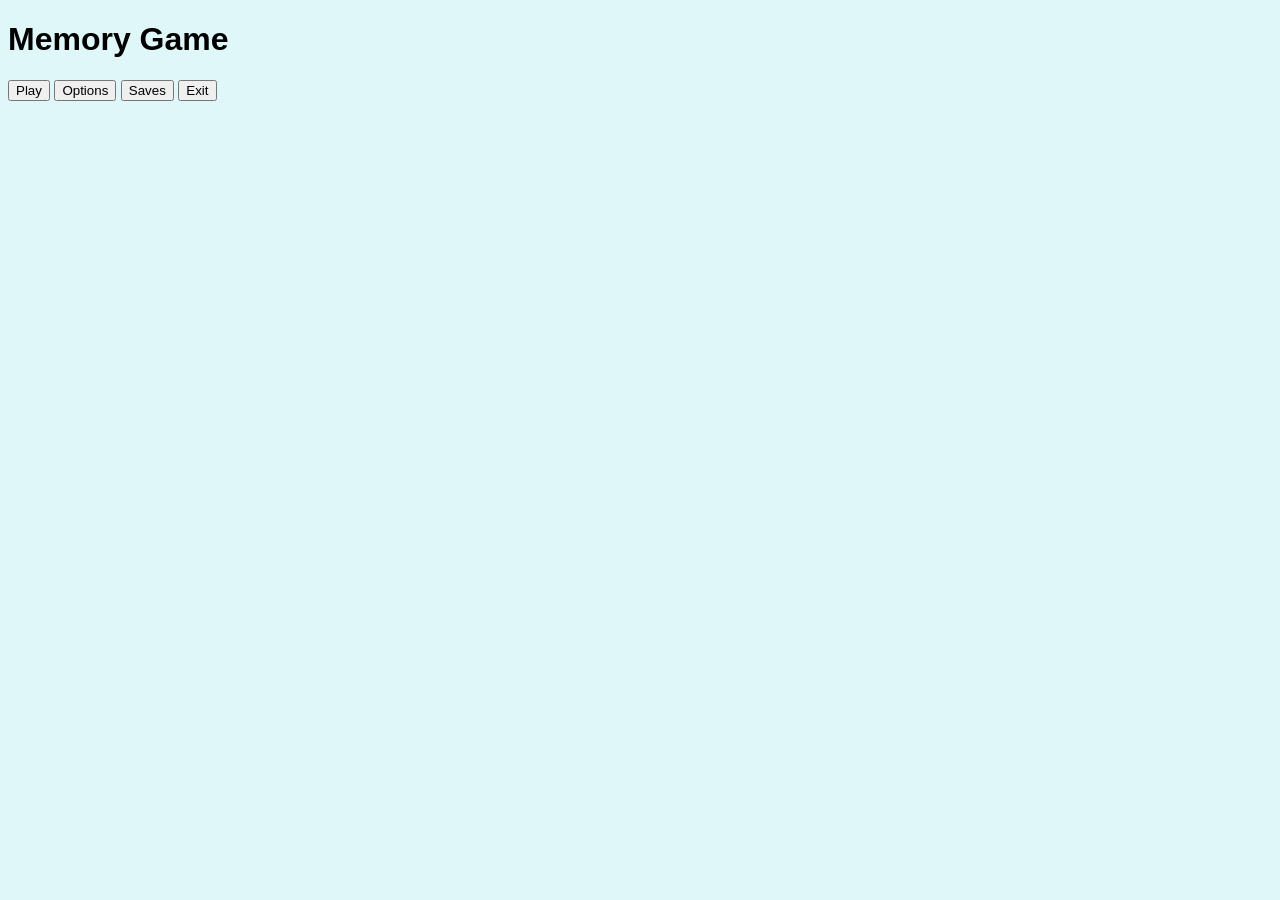
==== index.html @ 4674d2e2 "Issue 1, 2 i 3 completades i errors de ruta corregits" ====
<!DOCTYPE html>
	<html lang="ca">
	<head>
		<meta charset="UTF-8">
		<title>Memory - Menú</title>
		<link rel="stylesheet" href="styles/main.css">
	</head>
	<body>
		<h1>Memory Game</h1>
		<button id="play">Play</button>
		<button id="options">Options</button>
		<button id="saves">Saves</button>
		<button id="exit">Exit</button>
		<script src="js/main.js" type="module"></script>
	</body>
	</html>
---- styles/main.css ----
/*Modificació al fons de la pàgina*/
body {
    background-color: #e0f7fa; 
    font-family: Arial, sans-serif;
}

#title, .center {
    display: block;
    margin-left: auto;
    margin-right: auto;
}

/*Modificació a l'estil dels botons*/
button.center {
    width: 8rem;
    height: 3rem;
    margin-top: 1rem;
    background-color: #0288d1;
    color: white;
    border: none;
    border-radius: 8px;
    font-weight: bold;
    cursor: pointer;
}

/*Hover*/
button.center:hover {
    background-color: #03a9f4;
}

/*Active al clickar, fa el botó una mica més petit*/
button.center:active {
    transform: scale(0.95);
}

/*Modificació al títol*/
#title {
    color: #01579b;
    text-align: center;
    text-transform: uppercase;
}

/*Afegeixo estil pel game*/
#game {
	display: flex;
	flex-wrap: wrap;
	justify-content: center;
	margin: 0 auto;
	max-width: 800px
	gap: 10px;
}
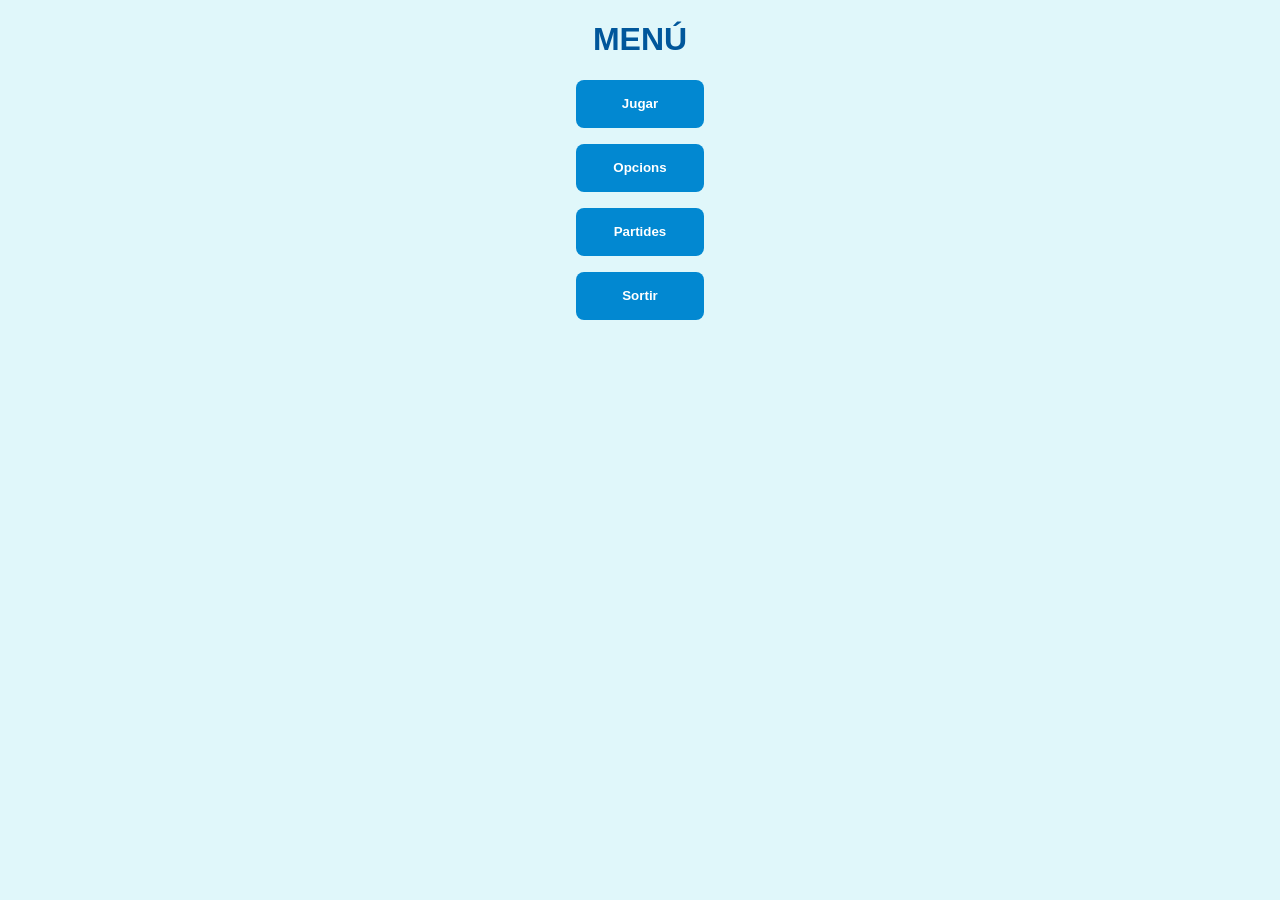
==== commit d4f3b08f: "Issue Retard en les cartes al fallar tancada correctament" ====
--- a/index.html
+++ b/index.html
@@ -1,16 +1,16 @@
-	<!DOCTYPE html>
-	<html lang="ca">
+<!DOCTYPE html> 
+<html>
 	<head>
-		<meta charset="UTF-8">
-		<title>Memory - Menú</title>
-		<link rel="stylesheet" href="styles/main.css">
+		<script type="module" src="./js/main.js"></script>
+		<link rel="stylesheet" 
+			href="./styles/main.css">
+		<title> Memory - Menú </title>
 	</head>
 	<body>
-		<h1>Memory Game</h1>
-		<button id="play">Play</button>
-		<button id="options">Options</button>
-		<button id="saves">Saves</button>
-		<button id="exit">Exit</button>
-		<script src="js/main.js" type="module"></script>
+		<h1 id="title">Menú</h1>
+		<button id="play" class="center"> Jugar </button>
+		<button id="options" class="center"> Opcions </button>
+		<button id="saves" class="center"> Partides </button>
+		<button id="exit" class="center"> Sortir </button>
 	</body>
-	</html>+</html>
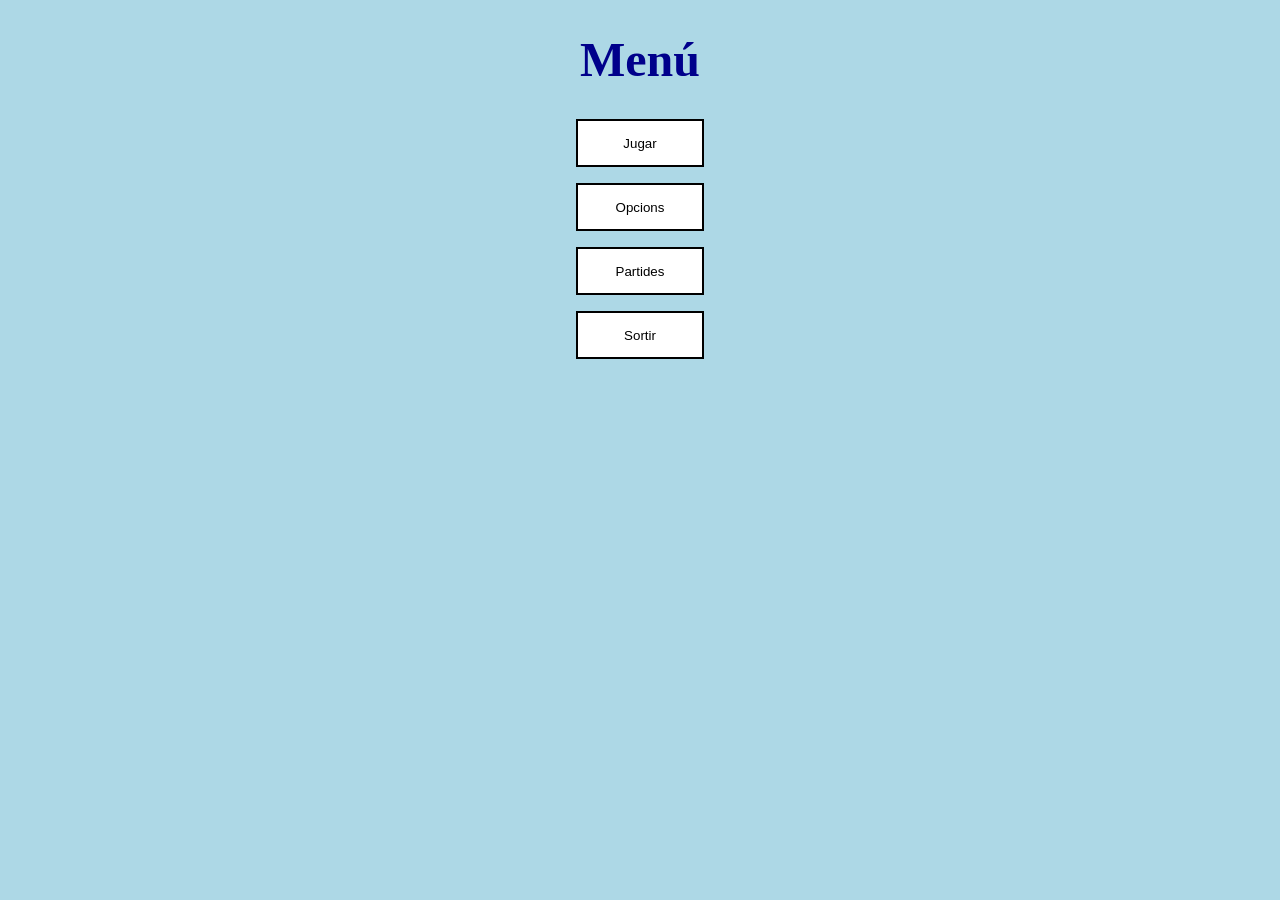
==== commit ff8ad99e: "jQuery, delay i centrar cartes" ====
--- a/index.html
+++ b/index.html
@@ -1,7 +1,7 @@
 <!DOCTYPE html> 
 <html>
 	<head>
-		<script type="module" src="./js/main.js"></script>
+		<script src="./js/main.js" type="module"></script>
 		<link rel="stylesheet" 
 			href="./styles/main.css">
 		<title> Memory - Menú </title>
--- a/styles/main.css
+++ b/styles/main.css
@@ -1,51 +1,49 @@
-/*Modificació al fons de la pàgina*/
+/* background */
 body {
-    background-color: #e0f7fa; 
-    font-family: Arial, sans-serif;
+	background-color: lightblue; 
 }
 
 #title, .center {
-    display: block;
-    margin-left: auto;
-    margin-right: auto;
+	display: block;
+	margin-left: auto;
+	margin-right: auto;
 }
 
-/*Modificació a l'estil dels botons*/
-button.center {
-    width: 8rem;
-    height: 3rem;
-    margin-top: 1rem;
-    background-color: #0288d1;
-    color: white;
-    border: none;
-    border-radius: 8px;
-    font-weight: bold;
-    cursor: pointer;
+/* title */
+#title {
+	color: darkblue; 
+	text-align: center;
+	font-size: 3rem; 
 }
 
-/*Hover*/
-button.center:hover {
-    background-color: #03a9f4;
+/* Buttons */
+button.center {
+	width: 8rem;
+	height: 3rem;
+	margin-top: 1rem;
+	background-color: white;
+	border: 2px solid black;
+	cursor: pointer; 
 }
 
-/*Active al clickar, fa el botó una mica més petit*/
-button.center:active {
-    transform: scale(0.95);
+/* Hover */
+button.center:hover {
+	background-color: turquoise;
 }
 
-/*Modificació al títol*/
-#title {
-    color: #01579b;
-    text-align: center;
-    text-transform: uppercase;
+/* Active */
+button.center:active {
+	background-color: palegreen;
 }
 
-/*Afegeixo estil pel game*/
 #game {
-	display: flex;
-	flex-wrap: wrap;
-	justify-content: center;
-	margin: 0 auto;
-	max-width: 800px
-	gap: 10px;
+    display: flex;           /* Activa flexbox para colocar los elementos */
+    flex-wrap: wrap;         /* Permite que las cartas salten a la siguiente línea si no caben */
+    justify-content: center; /* Centra las cartas horizontalmente */
+    gap: 15px;               /* Añade un espacio de separación entre las cartas */
+    max-width: 800px;        /* Limita el ancho máximo para que no se estiren por toda la pantalla */
+    margin: 30px auto;       /* Centra el propio contenedor #game en la página */
+}
+#game img {
+    cursor: pointer;
 }
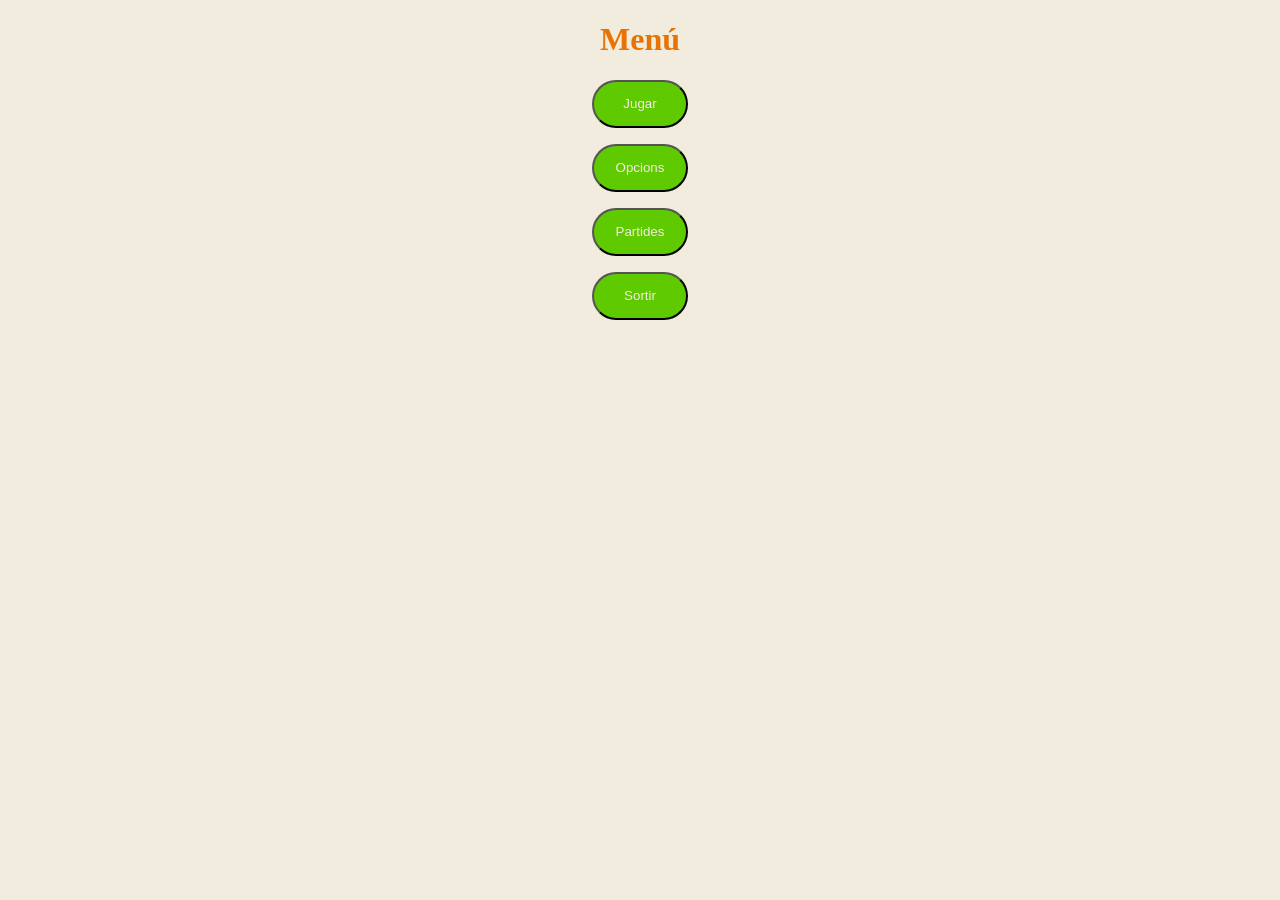
==== commit a7f86505: "#2 codi passat a JQuery. Fitxers editats: main.js + index.html" ====
--- a/index.html
+++ b/index.html
@@ -13,4 +13,4 @@
 		<button id="saves" class="center"> Partides </button>
 		<button id="exit" class="center"> Sortir </button>
 	</body>
-</html>+</html>
--- a/styles/main.css
+++ b/styles/main.css
@@ -1,49 +1,39 @@
-/* background */
-body {
-	background-color: lightblue; 
+body{
+	background-color: #F2ECDE;
 }
 
-#title, .center {
+#game {
+    display: flex;
+    justify-content: center;
+    flex-wrap: wrap;
+}
+
+#title, .center{
 	display: block;
 	margin-left: auto;
 	margin-right: auto;
 }
 
-/* title */
-#title {
-	color: darkblue; 
-	text-align: center;
-	font-size: 3rem; 
+button.center{
+	width: 6rem;
+	height: 3rem;
+	margin-top: 1rem;
+	
+	color: #F2ECDE;
+	background-color: #5FCA00;
+	
+	border-radius: 2rem;
 }
 
-/* Buttons */
-button.center {
-	width: 8rem;
-	height: 3rem;
-	margin-top: 1rem;
-	background-color: white;
-	border: 2px solid black;
-	cursor: pointer; 
+button:hover{
+	background-color: #036C17;
 }
 
-/* Hover */
-button.center:hover {
-	background-color: turquoise;
+button:active{
+	box-shadow: -0.05rem 0.25rem 0rem #112250; 
 }
 
-/* Active */
-button.center:active {
-	background-color: palegreen;
+#title{
+	color: #E87305;
+	text-align: center;
 }
-
-#game {
-    display: flex;           /* Activa flexbox para colocar los elementos */
-    flex-wrap: wrap;         /* Permite que las cartas salten a la siguiente línea si no caben */
-    justify-content: center; /* Centra las cartas horizontalmente */
-    gap: 15px;               /* Añade un espacio de separación entre las cartas */
-    max-width: 800px;        /* Limita el ancho máximo para que no se estiren por toda la pantalla */
-    margin: 30px auto;       /* Centra el propio contenedor #game en la página */
-}
-#game img {
-    cursor: pointer;
-}
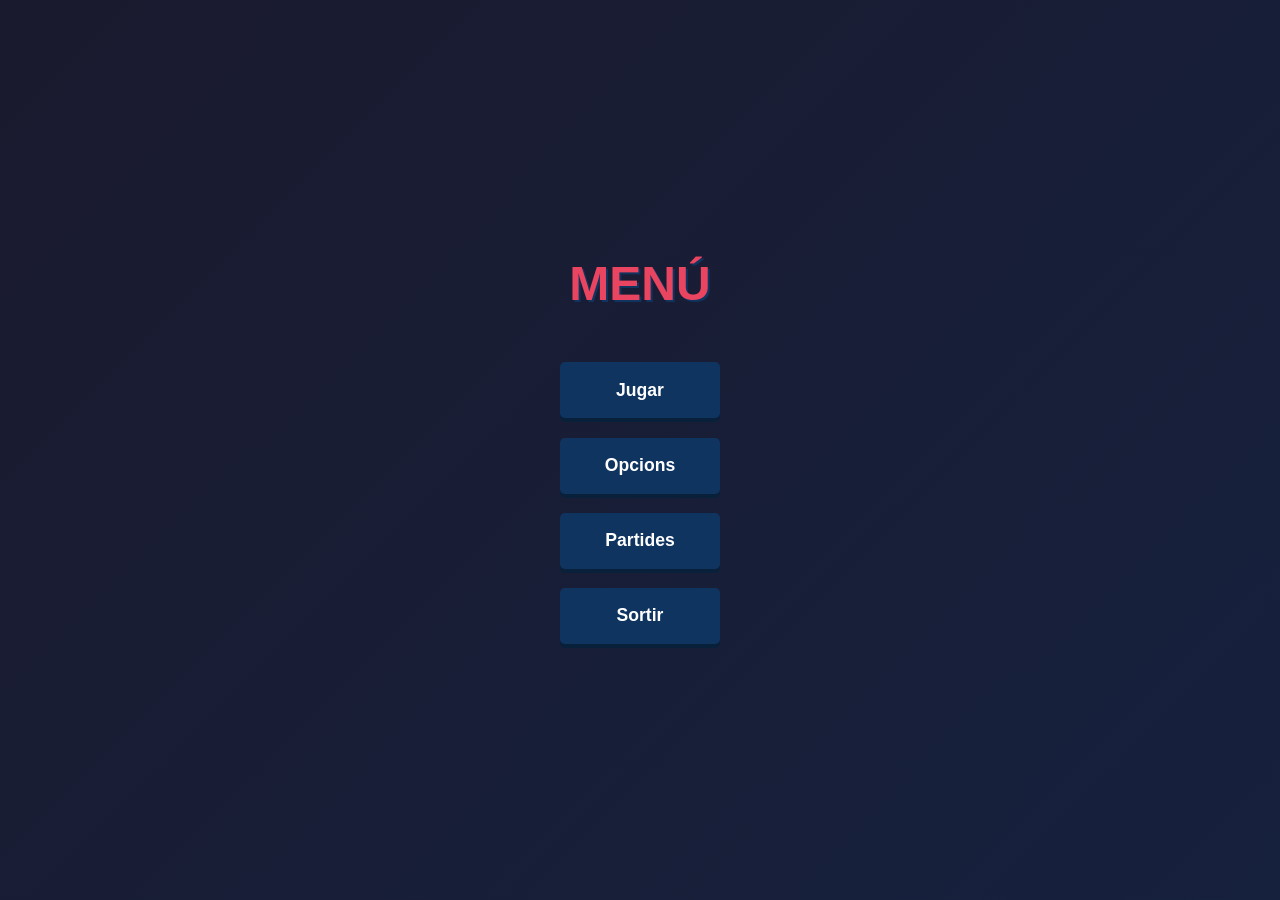
==== commit c5474a6a: "ISSUE #1 tancada correctament" ====
--- a/index.html
+++ b/index.html
@@ -13,4 +13,4 @@
 		<button id="saves" class="center"> Partides </button>
 		<button id="exit" class="center"> Sortir </button>
 	</body>
-</html>
+</html>
--- a/styles/main.css
+++ b/styles/main.css
@@ -1,39 +1,72 @@
-body{
-	background-color: #F2ECDE;
+body {
+    margin: 0;
+    padding: 0;
+    min-height: 100vh;
+    width: 100vw;
+    display: flex;
+    flex-direction: column;
+    justify-content: center;
+    align-items: center;
+    background: linear-gradient(135deg, #1a1a2e 0%, #16213e 100%);
+    font-family: 'Segoe UI', sans-serif;
+}
+
+#title, #partida {
+    color: #e94560;
+    text-align: center;
+    font-size: 3rem;
+    text-transform: uppercase;
+    text-shadow: 2px 2px #0f3460;
+    margin-bottom: 2rem;
+    margin-top: 0;
+}
+
+.center {
+    display: block;
+    margin-left: auto;
+    margin-right: auto;
+    cursor: pointer;
+    border: none;
+    border-radius: 5px;
+    transition: all 0.3s ease;
+}
+
+button.center {
+    width: 10rem;
+    height: 3.5rem;
+    margin-top: 1.2rem;
+    background-color: #0f3460;
+    color: white;
+    font-weight: bold;
+    font-size: 1.1rem;
+    box-shadow: 0 4px #09203a;
+}
+
+button.center:hover {
+    background-color: #e94560;
+    transform: translateY(-2px);
+    box-shadow: 0 6px #a32e44;
+}
+
+button.center:active {
+    transform: translateY(2px);
+    box-shadow: 0 2px #a32e44;
 }
 
 #game {
     display: flex;
+    flex-wrap: wrap;
     justify-content: center;
-    flex-wrap: wrap;
+    align-items: center;
+    gap: 15px;
+    max-width: 600px;
+    width: 100%;
 }
 
-#title, .center{
-	display: block;
-	margin-left: auto;
-	margin-right: auto;
-}
-
-button.center{
-	width: 6rem;
-	height: 3rem;
-	margin-top: 1rem;
-	
-	color: #F2ECDE;
-	background-color: #5FCA00;
-	
-	border-radius: 2rem;
-}
-
-button:hover{
-	background-color: #036C17;
-}
-
-button:active{
-	box-shadow: -0.05rem 0.25rem 0rem #112250; 
-}
-
-#title{
-	color: #E87305;
-	text-align: center;
-}
+#game img {
+    width: 100px;
+    height: auto;
+    cursor: pointer;
+    border-radius: 5px;
+    box-shadow: 0 4px 8px rgba(0,0,0,0.3);
+}
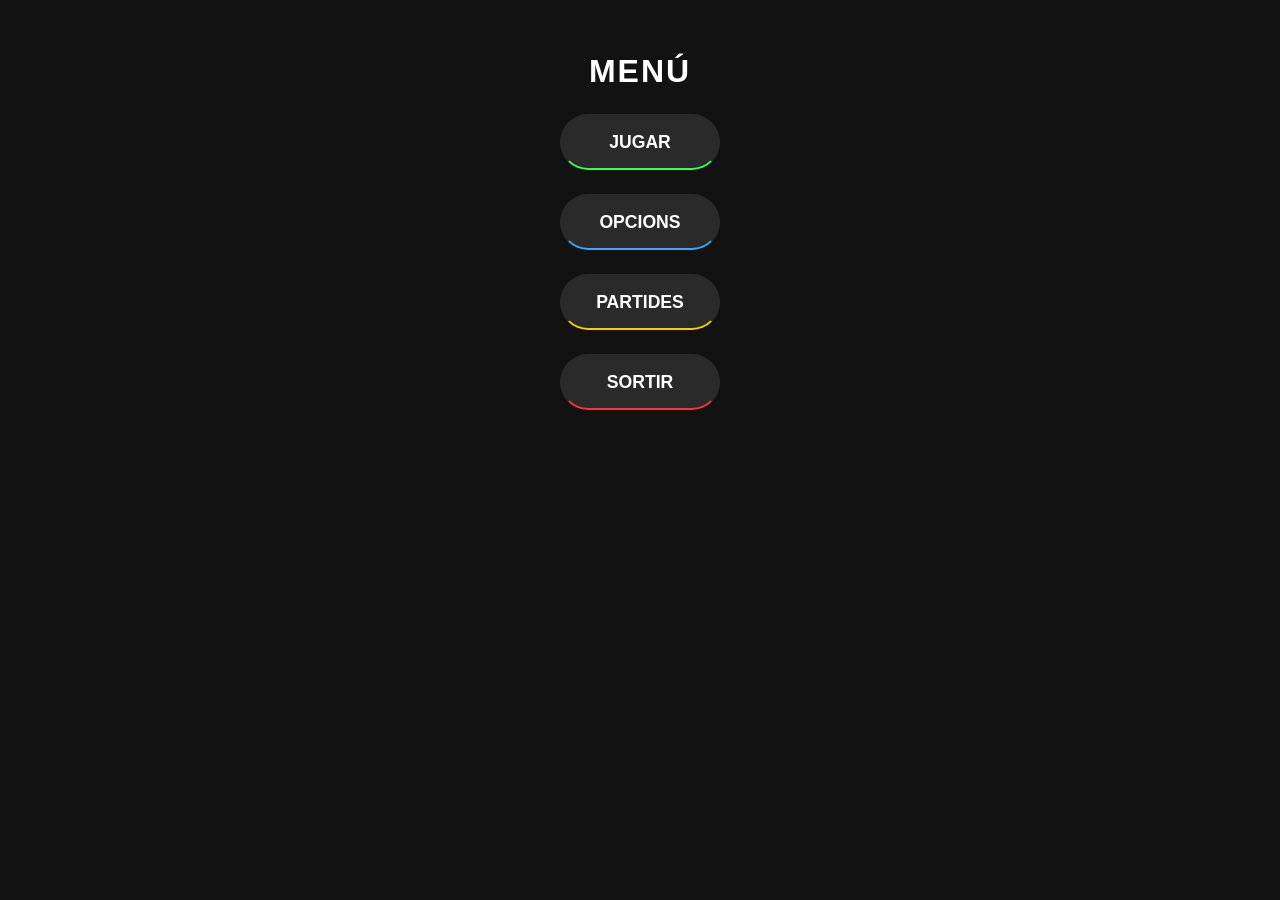
==== commit ff8b5eed: "Issue #2 tancada correctament" ====
--- a/index.html
+++ b/index.html
@@ -1,16 +1,15 @@
 <!DOCTYPE html> 
 <html>
 	<head>
-		<script src="./js/main.js" type="module"></script>
-		<link rel="stylesheet" 
-			href="./styles/main.css">
+		<script type="module" src="./js/main.js"></script>
+		<link rel="stylesheet" href="./styles/main.css">
 		<title> Memory - Menú </title>
 	</head>
 	<body>
 		<h1 id="title">Menú</h1>
-		<button id="play" class="center"> Jugar </button>
-		<button id="options" class="center"> Opcions </button>
-		<button id="saves" class="center"> Partides </button>
-		<button id="exit" class="center"> Sortir </button>
+		<button id="play" class="center btn-verd"> Jugar </button>
+		<button id="options" class="center btn-blau"> Opcions </button>
+		<button id="saves" class="center btn-groc"> Partides </button>
+		<button id="exit" class="center btn-vermell"> Sortir </button>
 	</body>
 </html>
--- a/styles/main.css
+++ b/styles/main.css
@@ -1,72 +1,83 @@
-body {
-    margin: 0;
-    padding: 0;
-    min-height: 100vh;
-    width: 100vw;
-    display: flex;
-    flex-direction: column;
-    justify-content: center;
-    align-items: center;
-    background: linear-gradient(135deg, #1a1a2e 0%, #16213e 100%);
-    font-family: 'Segoe UI', sans-serif;
+:root {
+  --clr-verd: #33ff55;
+  --clr-blau: #33aaff;
+  --clr-groc: #ffcc00;
+  --clr-vermell: #ff3333;
 }
 
-#title, #partida {
-    color: #e94560;
-    text-align: center;
-    font-size: 3rem;
-    text-transform: uppercase;
-    text-shadow: 2px 2px #0f3460;
-    margin-bottom: 2rem;
-    margin-top: 0;
+body {
+  background-color: #121212;
+  font-family: 'Segoe UI', Tahoma, Geneva, Verdana, sans-serif;
+  margin: 0;
+  padding: 0;
 }
 
-.center {
-    display: block;
-    margin-left: auto;
-    margin-right: auto;
-    cursor: pointer;
-    border: none;
-    border-radius: 5px;
-    transition: all 0.3s ease;
+#title, .center {
+  display: block;
+  margin-left: auto;
+  margin-right: auto;
 }
 
+#title {
+  color: white;
+  text-align: center;
+  padding-top: 2rem;
+  text-transform: uppercase;
+  letter-spacing: 2px;
+}
+
+#game {
+  display: flex;
+  flex-wrap: wrap;
+  justify-content: center;
+  align-items: center;
+  gap: 15px;
+  max-width: 900px;
+  margin: 2rem auto;
+  padding: 20px;
+}
+
+#game img {
+  width: 100px;
+  height: 140px;
+  border-radius: 8px;
+  cursor: pointer;
+  box-shadow: 0 4px 10px rgba(0,0,0,0.5);
+  transition: transform 0.2s ease-in-out;
+}
+
+#game img:hover {
+  transform: scale(1.05);
+}
+
+button.btn-verd { --btn-color: var(--clr-verd); }
+button.btn-blau { --btn-color: var(--clr-blau); }
+button.btn-groc { --btn-color: var(--clr-groc); }
+button.btn-vermell { --btn-color: var(--clr-vermell); }
+
 button.center {
-    width: 10rem;
-    height: 3.5rem;
-    margin-top: 1.2rem;
-    background-color: #0f3460;
-    color: white;
-    font-weight: bold;
-    font-size: 1.1rem;
-    box-shadow: 0 4px #09203a;
+  width: 10rem;
+  height: 3.5rem;
+  margin-top: 1.5rem;
+  background-color: #2a2a2a;
+  color: white;
+  cursor: pointer;
+  font-size: 1.1rem;
+  font-weight: bold;
+  text-transform: uppercase;
+  border-radius: 50px;
+  border: 2px solid transparent;
+  border-bottom-color: var(--btn-color);
+  transition: border-left-color 0.15s ease-in-out 0s,
+              border-top-color 0.15s ease-in-out 0.15s,
+              border-right-color 0.15s ease-in-out 0.3s;
 }
 
 button.center:hover {
-    background-color: #e94560;
-    transform: translateY(-2px);
-    box-shadow: 0 6px #a32e44;
-}
-
-button.center:active {
-    transform: translateY(2px);
-    box-shadow: 0 2px #a32e44;
-}
-
-#game {
-    display: flex;
-    flex-wrap: wrap;
-    justify-content: center;
-    align-items: center;
-    gap: 15px;
-    max-width: 600px;
-    width: 100%;
-}
-
-#game img {
-    width: 100px;
-    height: auto;
-    cursor: pointer;
-    border-radius: 5px;
-    box-shadow: 0 4px 8px rgba(0,0,0,0.3);
+  border-right-color: var(--btn-color);
+  border-top-color: var(--btn-color);
+  border-left-color: var(--btn-color);
+  transition: border-right-color 0.15s ease-in-out 0s,
+              border-top-color 0.15s ease-in-out 0.15s,
+              border-left-color 0.15s ease-in-out 0.3s;
 }
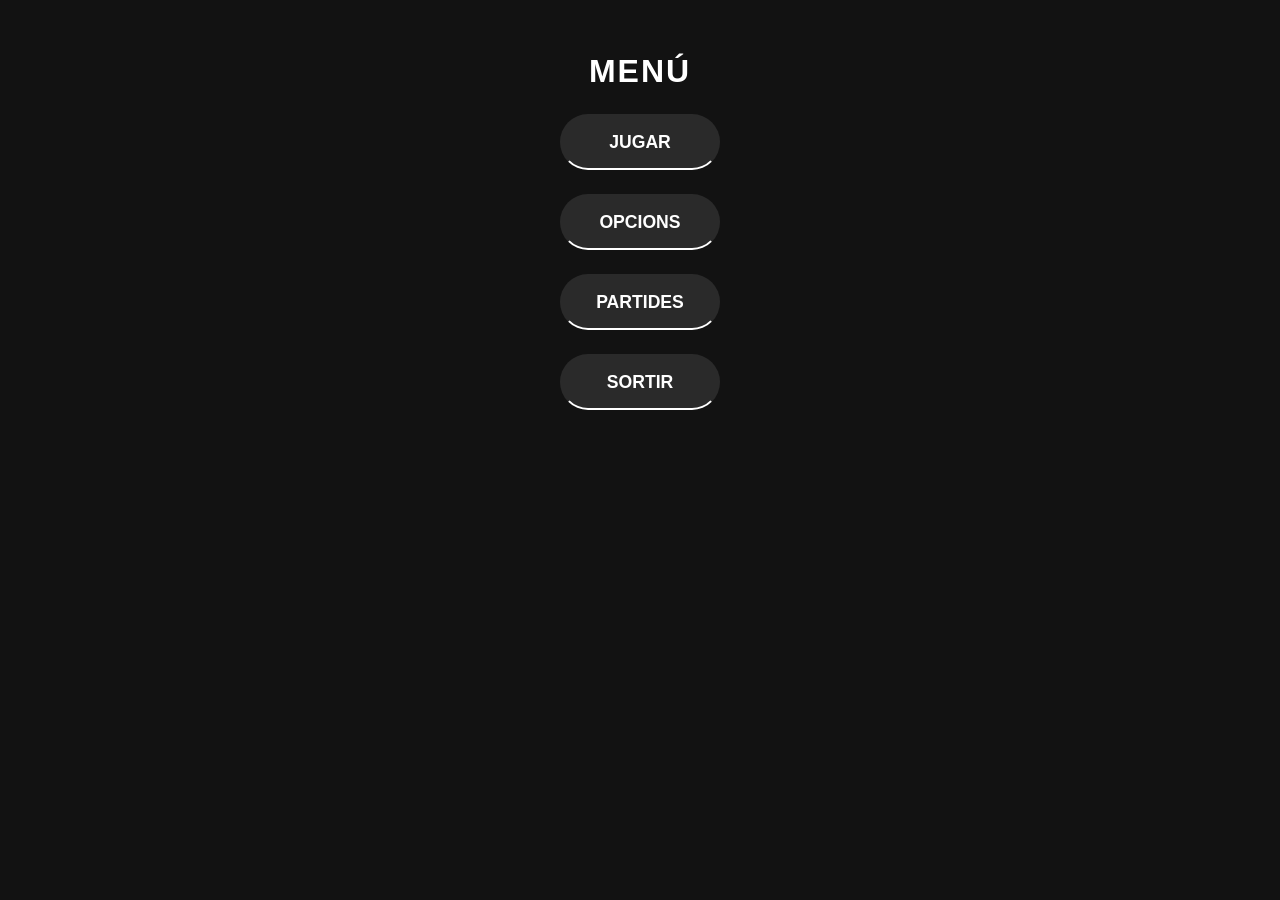
==== commit b6c83463: "Arreclat error js v3" ====
--- a/index.html
+++ b/index.html
@@ -1,15 +1,17 @@
 <!DOCTYPE html> 
 <html>
 	<head>
-		<script type="module" src="./js/main.js"></script>
-		<link rel="stylesheet" href="./styles/main.css">
+		<script src="./js/main.js"></script>
+		<script src="https://code.jquery.com/jquery-3.6.0.min.js"></script>
+		<link rel="stylesheet" 
+			href="./styles/main.css">
 		<title> Memory - Menú </title>
 	</head>
 	<body>
 		<h1 id="title">Menú</h1>
-		<button id="play" class="center btn-verd"> Jugar </button>
-		<button id="options" class="center btn-blau"> Opcions </button>
-		<button id="saves" class="center btn-groc"> Partides </button>
-		<button id="exit" class="center btn-vermell"> Sortir </button>
+		<button id="play" class="center"> Jugar </button>
+		<button id="options" class="center"> Opcions </button>
+		<button id="saves" class="center"> Partides </button>
+		<button id="exit" class="center"> Sortir </button>
 	</body>
-</html>+</html>
